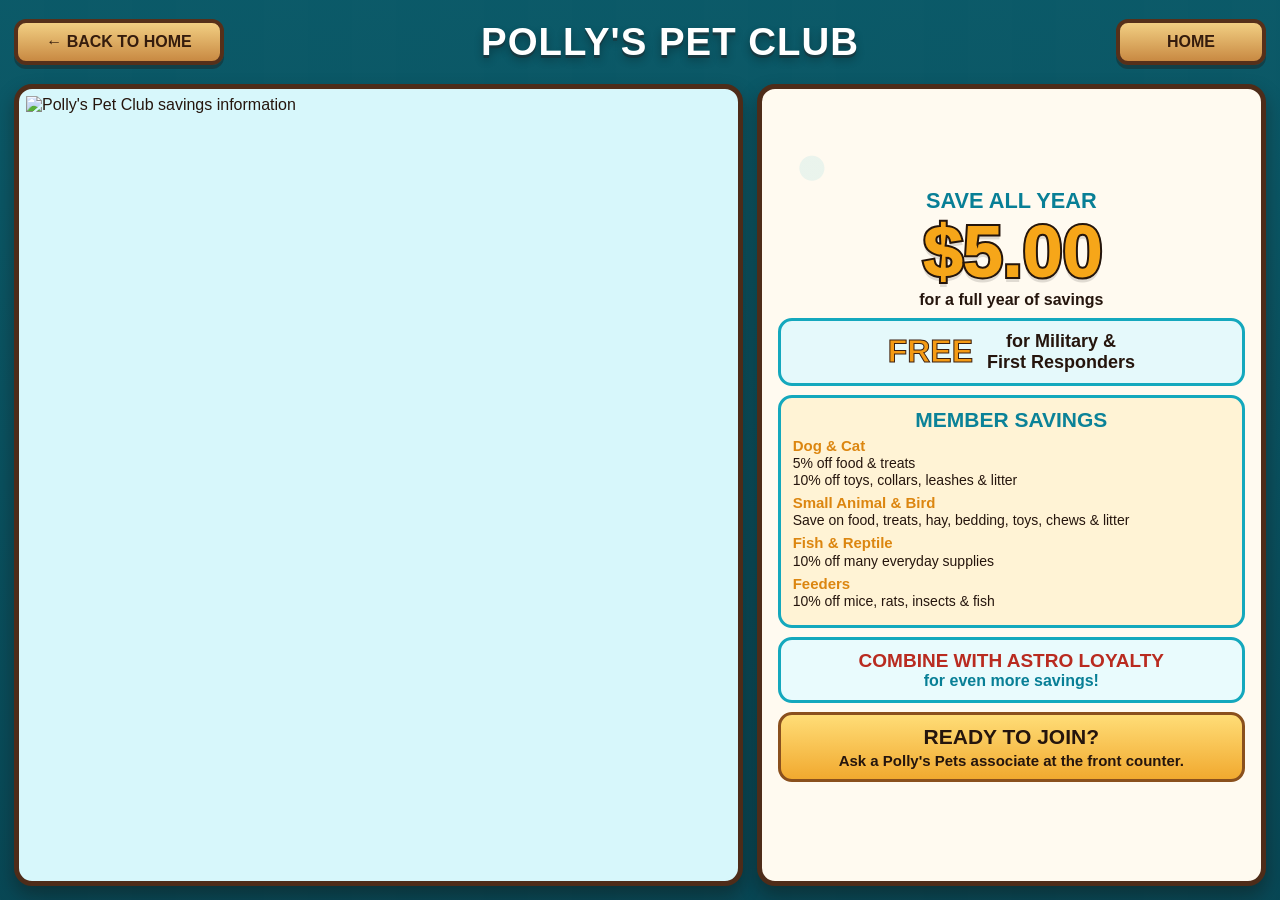
==== pet-club.html @ 953e276b "V8.12 – Retro Pet Club Button" ====
<!doctype html>
<html lang="en">
<head>
<meta charset="utf-8">
<meta name="viewport" content="width=device-width,initial-scale=1,maximum-scale=1,user-scalable=no">
<meta name="theme-color" content="#0c8297">
<title>Polly's Pet Club</title>
<link rel="stylesheet" href="pet-club-v812.css?v=812">
</head>
<body>
<main class="petclub-page">
  <header class="petclub-topbar">
    <button class="nav-btn" onclick="window.location.href='index.html?v=812'">← BACK TO HOME</button>
    <div class="topbar-title">POLLY'S PET CLUB</div>
    <button class="nav-btn" onclick="window.location.href='index.html?v=812'">HOME</button>
  </header>

  <section class="petclub-content">
    <div class="flyer-panel">
      <img src="pollys-pet-club.png" alt="Polly's Pet Club savings information">
    </div>

    <aside class="info-panel">
      <div class="mini-title">SAVE ALL YEAR</div>
      <div class="price">$5.00</div>
      <div class="per-year">for a full year of savings</div>

      <div class="free-box">
        <strong>FREE</strong>
        <span>for Military &amp;<br>First Responders</span>
      </div>

      <div class="benefit-box">
        <h2>MEMBER SAVINGS</h2>
        <p><b>Dog &amp; Cat</b><br>5% off food &amp; treats<br>10% off toys, collars, leashes &amp; litter</p>
        <p><b>Small Animal &amp; Bird</b><br>Save on food, treats, hay, bedding, toys, chews &amp; litter</p>
        <p><b>Fish &amp; Reptile</b><br>10% off many everyday supplies</p>
        <p><b>Feeders</b><br>10% off mice, rats, insects &amp; fish</p>
      </div>

      <div class="astro-box">
        <strong>COMBINE WITH ASTRO LOYALTY</strong>
        <span>for even more savings!</span>
      </div>

      <div class="join-box">
        <strong>READY TO JOIN?</strong>
        <span>Ask a Polly's Pets associate at the front counter.</span>
      </div>
    </aside>
  </section>
</main>
</body>
</html>
---- pet-club-v812.css ----
*{box-sizing:border-box}
html,body{margin:0;width:100%;height:100%;overflow:hidden}
body{
  font-family:'Arial Rounded MT Bold','Trebuchet MS',Arial,sans-serif;
  background:
    linear-gradient(rgba(5,92,109,.94),rgba(4,72,87,.96)),
    repeating-linear-gradient(90deg,#773b20 0 44px,#693219 44px 88px);
  color:#25150d;
}
button{font:inherit}
.petclub-page{
  width:100vw;height:100vh;
  display:grid;
  grid-template-rows:64px minmax(0,1fr);
  padding:10px 14px 14px;
  gap:10px;
}
.petclub-topbar{
  display:grid;
  grid-template-columns:210px 1fr 150px;
  align-items:center;
  gap:12px;
}
.topbar-title{
  text-align:center;
  font-weight:900;
  font-size:clamp(24px,3vw,42px);
  color:#fff;
  letter-spacing:1px;
  text-shadow:0 3px 0 #173b43,0 5px 8px rgba(0,0,0,.3);
}
.nav-btn{
  min-height:46px;
  border:4px solid #56301a;
  border-radius:12px;
  background:linear-gradient(#f2cf83,#c88942);
  color:#351c0d;
  font-weight:900;
  box-shadow:0 4px 0 rgba(31,15,7,.32);
}
.nav-btn:active{transform:translateY(2px)}
.petclub-content{
  min-height:0;
  display:grid;
  grid-template-columns:minmax(0,1.03fr) minmax(360px,.72fr);
  gap:14px;
}
.flyer-panel,.info-panel{
  min-height:0;
  border:5px solid #4e2c19;
  border-radius:18px;
  box-shadow:0 9px 18px rgba(21,10,4,.34);
  overflow:hidden;
}
.flyer-panel{
  background:#d7f7fb;
  display:flex;
  align-items:center;
  justify-content:center;
  padding:7px;
}
.flyer-panel img{
  display:block;
  height:100%;
  width:100%;
  object-fit:contain;
  object-position:center;
}
.info-panel{
  background:
    radial-gradient(circle at 10% 10%,rgba(48,183,201,.10) 0 12px,transparent 13px),
    #fffaf0;
  padding:14px 16px;
  display:flex;
  flex-direction:column;
  justify-content:center;
  gap:9px;
}
.mini-title{
  text-align:center;
  font-size:clamp(17px,1.7vw,25px);
  font-weight:900;
  color:#087f96;
}
.price{
  margin:-5px 0 -8px;
  text-align:center;
  font-size:clamp(50px,5.6vw,82px);
  line-height:1;
  font-weight:1000;
  color:#f6a619;
  -webkit-text-stroke:2px #24150c;
  text-shadow:0 4px 0 rgba(0,0,0,.12);
}
.per-year{text-align:center;font-size:16px;font-weight:900}
.free-box,.astro-box,.join-box,.benefit-box{
  border-radius:14px;
  border:3px solid #14a8bd;
  padding:10px 12px;
}
.free-box{
  display:flex;
  align-items:center;
  justify-content:center;
  gap:14px;
  background:#e5f9fb;
  text-align:center;
}
.free-box strong{
  font-size:32px;
  color:#f49b15;
  -webkit-text-stroke:1px #3b2112;
}
.free-box span{font-size:18px;font-weight:900}
.benefit-box{background:#fff3d5}
.benefit-box h2{
  margin:0 0 5px;
  text-align:center;
  color:#0b8298;
  font-size:21px;
}
.benefit-box p{
  margin:5px 0;
  font-family:Arial,sans-serif;
  font-size:14px;
  line-height:1.22;
}
.benefit-box b{
  font-family:'Arial Rounded MT Bold','Trebuchet MS',Arial,sans-serif;
  color:#dc8610;
  font-size:15px;
}
.astro-box{
  background:#e9fbfd;
  text-align:center;
}
.astro-box strong{display:block;color:#b92b20;font-size:19px}
.astro-box span{font-weight:900;color:#087f96}
.join-box{
  background:linear-gradient(#ffdd77,#f1a92f);
  border-color:#8a501d;
  text-align:center;
}
.join-box strong{display:block;font-size:21px}
.join-box span{display:block;margin-top:3px;font-size:15px;font-weight:900}
@media(max-width:950px){
  .petclub-page{grid-template-rows:54px minmax(0,1fr);padding:7px 9px 9px}
  .petclub-topbar{grid-template-columns:170px 1fr 120px}
  .nav-btn{min-height:40px;font-size:13px}
  .petclub-content{grid-template-columns:1.08fr .72fr;gap:9px}
  .info-panel{padding:8px 10px;gap:6px}
  .price{font-size:50px}
  .free-box strong{font-size:25px}
  .free-box span{font-size:14px}
  .benefit-box p{font-size:11.5px;margin:3px 0}
  .benefit-box b{font-size:12.5px}
  .astro-box strong,.join-box strong{font-size:15px}
  .astro-box span,.join-box span{font-size:12px}
}
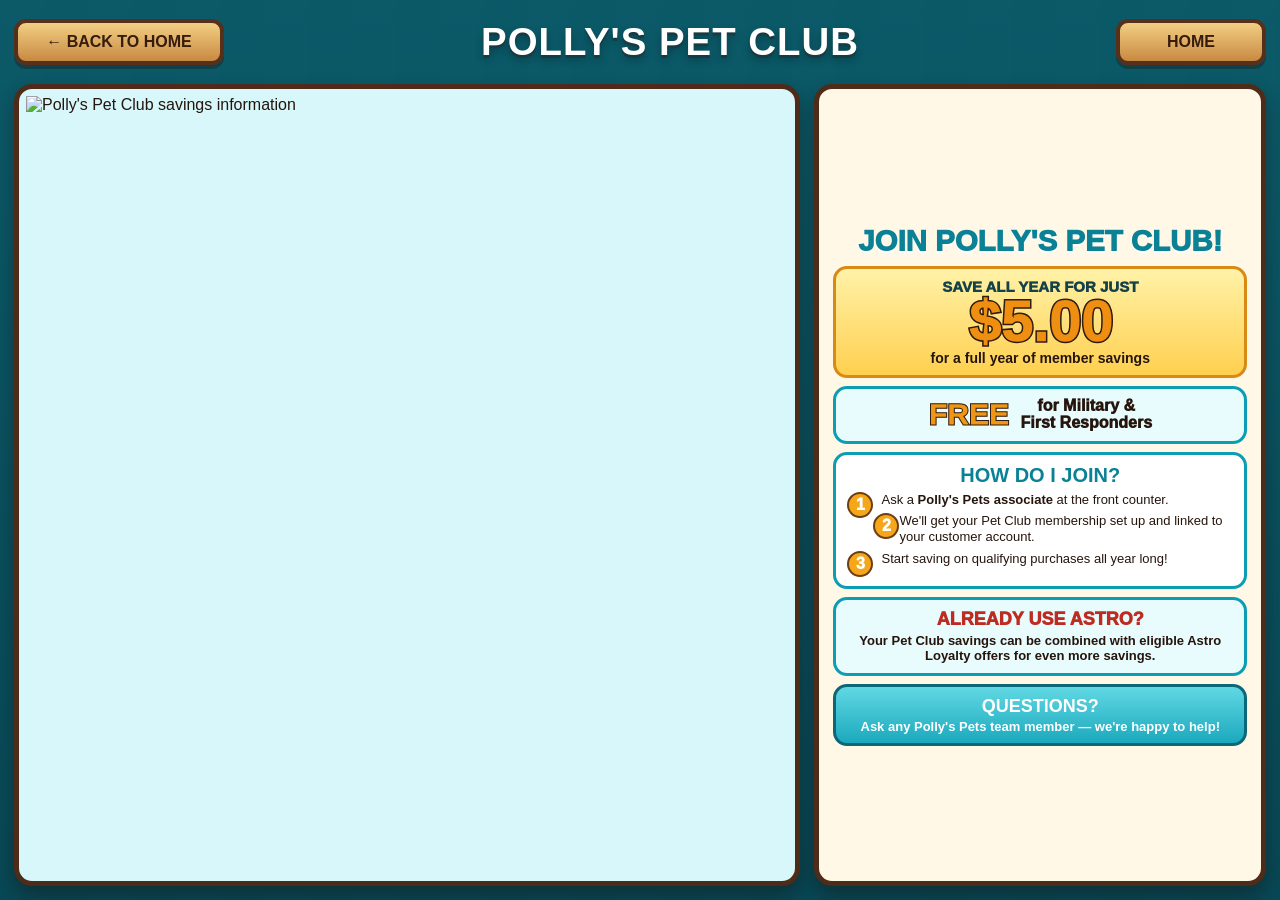
==== commit af8f5e81: "V8.13 Small Update" ====
--- a/pet-club.html
+++ b/pet-club.html
@@ -5,14 +5,14 @@
 <meta name="viewport" content="width=device-width,initial-scale=1,maximum-scale=1,user-scalable=no">
 <meta name="theme-color" content="#0c8297">
 <title>Polly's Pet Club</title>
-<link rel="stylesheet" href="pet-club-v812.css?v=812">
+<link rel="stylesheet" href="pet-club-v813.css?v=813">
 </head>
 <body>
 <main class="petclub-page">
   <header class="petclub-topbar">
-    <button class="nav-btn" onclick="window.location.href='index.html?v=812'">← BACK TO HOME</button>
+    <button class="nav-btn" onclick="window.location.href='index.html?v=813'">← BACK TO HOME</button>
     <div class="topbar-title">POLLY'S PET CLUB</div>
-    <button class="nav-btn" onclick="window.location.href='index.html?v=812'">HOME</button>
+    <button class="nav-btn" onclick="window.location.href='index.html?v=813'">HOME</button>
   </header>
 
   <section class="petclub-content">
@@ -20,32 +20,38 @@
       <img src="pollys-pet-club.png" alt="Polly's Pet Club savings information">
     </div>
 
-    <aside class="info-panel">
-      <div class="mini-title">SAVE ALL YEAR</div>
-      <div class="price">$5.00</div>
-      <div class="per-year">for a full year of savings</div>
+    <aside class="join-panel">
+      <div class="join-heading">JOIN POLLY'S PET CLUB!</div>
 
-      <div class="free-box">
-        <strong>FREE</strong>
-        <span>for Military &amp;<br>First Responders</span>
+      <div class="price-card">
+        <div class="save-line">SAVE ALL YEAR FOR JUST</div>
+        <div class="price">$5.00</div>
+        <div class="year-line">for a full year of member savings</div>
       </div>
 
-      <div class="benefit-box">
-        <h2>MEMBER SAVINGS</h2>
-        <p><b>Dog &amp; Cat</b><br>5% off food &amp; treats<br>10% off toys, collars, leashes &amp; litter</p>
-        <p><b>Small Animal &amp; Bird</b><br>Save on food, treats, hay, bedding, toys, chews &amp; litter</p>
-        <p><b>Fish &amp; Reptile</b><br>10% off many everyday supplies</p>
-        <p><b>Feeders</b><br>10% off mice, rats, insects &amp; fish</p>
+      <div class="free-card">
+        <div class="free-word">FREE</div>
+        <div class="free-copy">for Military &amp;<br>First Responders</div>
       </div>
 
-      <div class="astro-box">
-        <strong>COMBINE WITH ASTRO LOYALTY</strong>
-        <span>for even more savings!</span>
+      <div class="how-card">
+        <h2>HOW DO I JOIN?</h2>
+        <div class="step-num">1</div>
+        <p>Ask a <b>Polly's Pets associate</b> at the front counter.</p>
+        <div class="step-num">2</div>
+        <p>We'll get your Pet Club membership set up and linked to your customer account.</p>
+        <div class="step-num">3</div>
+        <p>Start saving on qualifying purchases all year long!</p>
       </div>
 
-      <div class="join-box">
-        <strong>READY TO JOIN?</strong>
-        <span>Ask a Polly's Pets associate at the front counter.</span>
+      <div class="astro-card">
+        <div class="astro-title">ALREADY USE ASTRO?</div>
+        <div class="astro-copy">Your Pet Club savings can be combined with eligible Astro Loyalty offers for even more savings.</div>
+      </div>
+
+      <div class="ask-card">
+        <strong>QUESTIONS?</strong>
+        <span>Ask any Polly's Pets team member — we're happy to help!</span>
       </div>
     </aside>
   </section>
--- a/pet-club-v813.css
+++ b/pet-club-v813.css
@@ -0,0 +1,188 @@
+
+*{box-sizing:border-box}
+html,body{margin:0;width:100%;height:100%;overflow:hidden}
+body{
+  font-family:'Arial Rounded MT Bold','Trebuchet MS',Arial,sans-serif;
+  background:
+    linear-gradient(rgba(5,92,109,.94),rgba(4,72,87,.96)),
+    repeating-linear-gradient(90deg,#773b20 0 44px,#693219 44px 88px);
+  color:#25150d;
+}
+button{font:inherit}
+.petclub-page{
+  width:100vw;height:100vh;
+  display:grid;
+  grid-template-rows:64px minmax(0,1fr);
+  padding:10px 14px 14px;
+  gap:10px;
+}
+.petclub-topbar{
+  display:grid;
+  grid-template-columns:210px 1fr 150px;
+  align-items:center;
+  gap:12px;
+}
+.topbar-title{
+  text-align:center;
+  font-weight:900;
+  font-size:clamp(24px,3vw,42px);
+  color:#fff;
+  letter-spacing:1px;
+  text-shadow:0 3px 0 #173b43,0 5px 8px rgba(0,0,0,.3);
+}
+.nav-btn{
+  min-height:46px;
+  border:4px solid #56301a;
+  border-radius:12px;
+  background:linear-gradient(#f2cf83,#c88942);
+  color:#351c0d;
+  font-weight:900;
+  box-shadow:0 4px 0 rgba(31,15,7,.32);
+}
+.nav-btn:active{transform:translateY(2px)}
+.petclub-content{
+  min-height:0;
+  display:grid;
+  grid-template-columns:minmax(0,1.08fr) minmax(350px,.62fr);
+  gap:14px;
+}
+.flyer-panel,.join-panel{
+  min-height:0;
+  border:5px solid #4e2c19;
+  border-radius:18px;
+  box-shadow:0 9px 18px rgba(21,10,4,.34);
+  overflow:hidden;
+}
+.flyer-panel{
+  background:#d7f7fb;
+  display:flex;
+  align-items:center;
+  justify-content:center;
+  padding:7px;
+}
+.flyer-panel img{
+  display:block;
+  height:100%;
+  width:100%;
+  object-fit:contain;
+  object-position:center;
+}
+.join-panel{
+  background:#fff8e7;
+  padding:12px 14px;
+  display:flex;
+  flex-direction:column;
+  justify-content:center;
+  gap:8px;
+}
+.join-heading{
+  text-align:center;
+  font-size:clamp(22px,2.3vw,34px);
+  font-weight:1000;
+  color:#0b8196;
+  text-shadow:0 2px 0 #fff;
+}
+.price-card,.free-card,.how-card,.astro-card,.ask-card{
+  border:3px solid #0b9db3;
+  border-radius:14px;
+  padding:9px 11px;
+}
+.price-card{
+  background:linear-gradient(#fff2a8,#ffd04f);
+  text-align:center;
+  border-color:#d88a14;
+}
+.save-line{font-size:15px;font-weight:1000;color:#15414a}
+.price{
+  font-size:clamp(42px,4.5vw,68px);
+  line-height:.95;
+  font-weight:1000;
+  color:#ee8f12;
+  -webkit-text-stroke:1.5px #321b0f;
+}
+.year-line{font-size:14px;font-weight:900}
+.free-card{
+  display:flex;
+  justify-content:center;
+  align-items:center;
+  gap:12px;
+  background:#e8fbfd;
+}
+.free-word{
+  font-size:30px;
+  font-weight:1000;
+  color:#ef9715;
+  -webkit-text-stroke:1px #321b0f;
+}
+.free-copy{
+  font-size:16px;
+  line-height:1.05;
+  font-weight:1000;
+  text-align:center;
+}
+.how-card{background:#fff}
+.how-card h2{
+  margin:0 0 5px;
+  text-align:center;
+  color:#0b8196;
+  font-size:20px;
+}
+.how-card p{
+  margin:3px 0 6px 34px;
+  font-family:Arial,sans-serif;
+  font-size:13px;
+  line-height:1.2;
+}
+.step-num{
+  float:left;
+  width:26px;height:26px;
+  border-radius:50%;
+  display:flex;
+  align-items:center;
+  justify-content:center;
+  background:#f5a619;
+  color:#fff;
+  font-weight:1000;
+  border:2px solid #6d3d13;
+}
+.astro-card{
+  background:#e8fbfd;
+  text-align:center;
+}
+.astro-title{
+  color:#be2b20;
+  font-size:18px;
+  font-weight:1000;
+}
+.astro-copy{
+  margin-top:3px;
+  font-family:Arial,sans-serif;
+  font-size:13px;
+  line-height:1.2;
+  font-weight:700;
+}
+.ask-card{
+  background:linear-gradient(#61d8e4,#1ba9bd);
+  color:#fff;
+  border-color:#0c6878;
+  text-align:center;
+}
+.ask-card strong{display:block;font-size:18px}
+.ask-card span{display:block;font-size:13px;font-weight:900;margin-top:2px}
+@media(max-width:950px){
+  .petclub-page{grid-template-rows:54px minmax(0,1fr);padding:7px 9px 9px}
+  .petclub-topbar{grid-template-columns:170px 1fr 120px}
+  .nav-btn{min-height:40px;font-size:13px}
+  .petclub-content{grid-template-columns:1.08fr .64fr;gap:9px}
+  .join-panel{padding:8px 9px;gap:5px}
+  .join-heading{font-size:20px}
+  .price{font-size:42px}
+  .save-line,.year-line{font-size:11px}
+  .free-word{font-size:23px}
+  .free-copy{font-size:12px}
+  .how-card h2{font-size:15px}
+  .how-card p{font-size:10.5px;margin-left:30px;margin-bottom:4px}
+  .step-num{width:22px;height:22px;font-size:11px}
+  .astro-title,.ask-card strong{font-size:14px}
+  .astro-copy,.ask-card span{font-size:10.5px}
+}
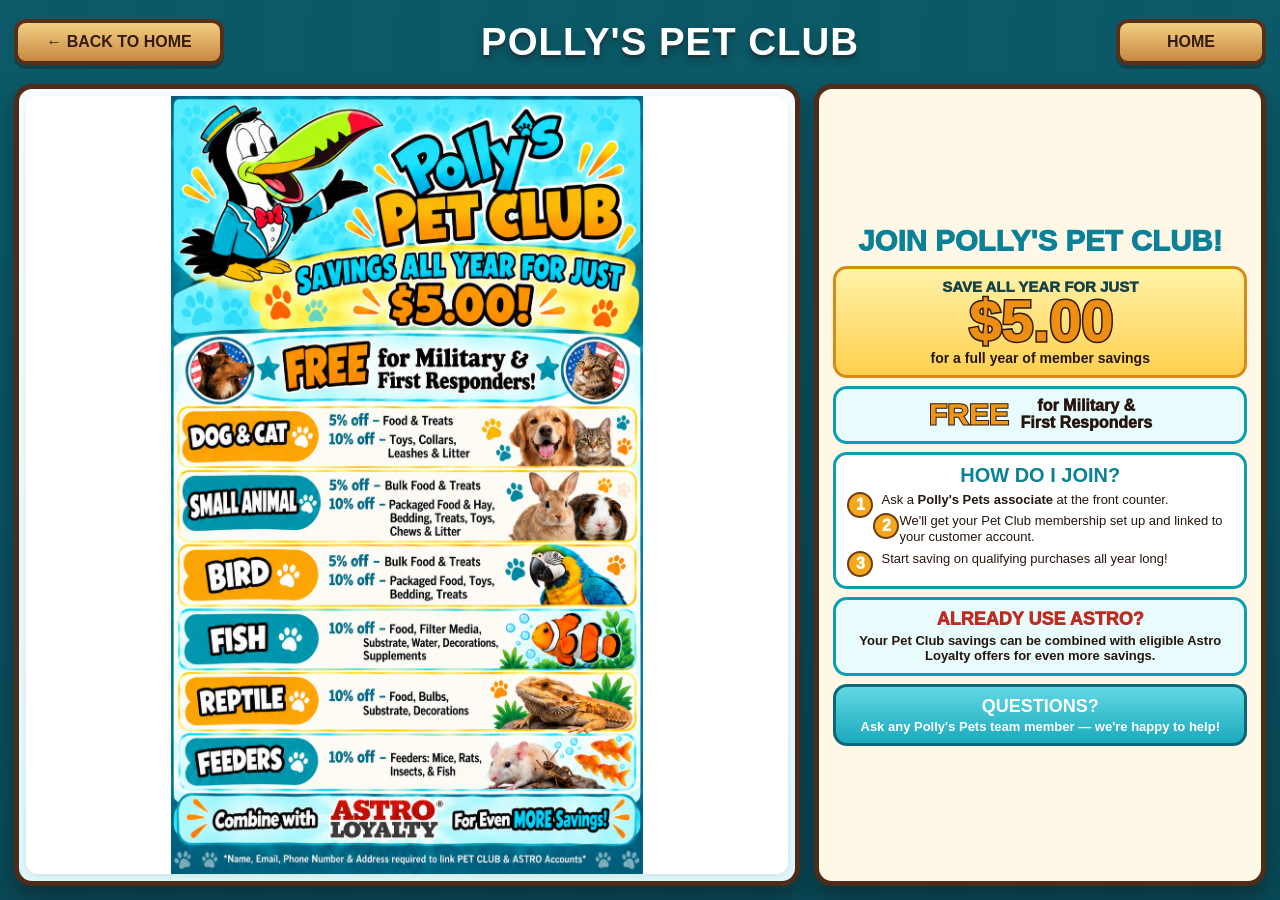
==== commit e63da514: "V8.14 Pet Club Fix Small Update" ====
--- a/pet-club.html
+++ b/pet-club.html
@@ -5,19 +5,19 @@
 <meta name="viewport" content="width=device-width,initial-scale=1,maximum-scale=1,user-scalable=no">
 <meta name="theme-color" content="#0c8297">
 <title>Polly's Pet Club</title>
-<link rel="stylesheet" href="pet-club-v813.css?v=813">
+<link rel="stylesheet" href="pet-club-v814.css?v=814">
 </head>
 <body>
 <main class="petclub-page">
   <header class="petclub-topbar">
-    <button class="nav-btn" onclick="window.location.href='index.html?v=813'">← BACK TO HOME</button>
+    <button class="nav-btn" onclick="window.location.href='index.html?v=814'">← BACK TO HOME</button>
     <div class="topbar-title">POLLY'S PET CLUB</div>
-    <button class="nav-btn" onclick="window.location.href='index.html?v=813'">HOME</button>
+    <button class="nav-btn" onclick="window.location.href='index.html?v=814'">HOME</button>
   </header>
 
   <section class="petclub-content">
     <div class="flyer-panel">
-      <img src="pollys-pet-club.png" alt="Polly's Pet Club savings information">
+      <img src="pollys-pet-club.png" alt="Polly's Pet Club savings information" loading="eager" decoding="sync" width="900" height="1350">
     </div>
 
     <aside class="join-panel">
--- a/pet-club-v814.css
+++ b/pet-club-v814.css
@@ -0,0 +1,192 @@
+
+*{box-sizing:border-box}
+html,body{margin:0;width:100%;height:100%;overflow:hidden}
+body{
+  font-family:'Arial Rounded MT Bold','Trebuchet MS',Arial,sans-serif;
+  background:
+    linear-gradient(rgba(5,92,109,.94),rgba(4,72,87,.96)),
+    repeating-linear-gradient(90deg,#773b20 0 44px,#693219 44px 88px);
+  color:#25150d;
+}
+button{font:inherit}
+.petclub-page{
+  width:100vw;height:100vh;
+  display:grid;
+  grid-template-rows:64px minmax(0,1fr);
+  padding:10px 14px 14px;
+  gap:10px;
+}
+.petclub-topbar{
+  display:grid;
+  grid-template-columns:210px 1fr 150px;
+  align-items:center;
+  gap:12px;
+}
+.topbar-title{
+  text-align:center;
+  font-weight:900;
+  font-size:clamp(24px,3vw,42px);
+  color:#fff;
+  letter-spacing:1px;
+  text-shadow:0 3px 0 #173b43,0 5px 8px rgba(0,0,0,.3);
+}
+.nav-btn{
+  min-height:46px;
+  border:4px solid #56301a;
+  border-radius:12px;
+  background:linear-gradient(#f2cf83,#c88942);
+  color:#351c0d;
+  font-weight:900;
+  box-shadow:0 4px 0 rgba(31,15,7,.32);
+}
+.nav-btn:active{transform:translateY(2px)}
+.petclub-content{
+  min-height:0;
+  display:grid;
+  grid-template-columns:minmax(0,1.08fr) minmax(350px,.62fr);
+  gap:14px;
+}
+.flyer-panel,.join-panel{
+  min-height:0;
+  border:5px solid #4e2c19;
+  border-radius:18px;
+  box-shadow:0 9px 18px rgba(21,10,4,.34);
+  overflow:hidden;
+}
+.flyer-panel{
+  background:linear-gradient(180deg,#f8feff 0%,#dff8fb 100%);
+  display:flex;
+  align-items:center;
+  justify-content:center;
+  padding:7px;
+}
+.flyer-panel img{
+  display:block;
+  height:100%;
+  width:100%;
+  object-fit:contain;
+  object-position:center;
+}
+.join-panel{
+  background:#fff8e7;
+  padding:12px 14px;
+  display:flex;
+  flex-direction:column;
+  justify-content:center;
+  gap:8px;
+}
+.join-heading{
+  text-align:center;
+  font-size:clamp(22px,2.3vw,34px);
+  font-weight:1000;
+  color:#0b8196;
+  text-shadow:0 2px 0 #fff;
+}
+.price-card,.free-card,.how-card,.astro-card,.ask-card{
+  border:3px solid #0b9db3;
+  border-radius:14px;
+  padding:9px 11px;
+}
+.price-card{
+  background:linear-gradient(#fff2a8,#ffd04f);
+  text-align:center;
+  border-color:#d88a14;
+}
+.save-line{font-size:15px;font-weight:1000;color:#15414a}
+.price{
+  font-size:clamp(42px,4.5vw,68px);
+  line-height:.95;
+  font-weight:1000;
+  color:#ee8f12;
+  -webkit-text-stroke:1.5px #321b0f;
+}
+.year-line{font-size:14px;font-weight:900}
+.free-card{
+  display:flex;
+  justify-content:center;
+  align-items:center;
+  gap:12px;
+  background:#e8fbfd;
+}
+.free-word{
+  font-size:30px;
+  font-weight:1000;
+  color:#ef9715;
+  -webkit-text-stroke:1px #321b0f;
+}
+.free-copy{
+  font-size:16px;
+  line-height:1.05;
+  font-weight:1000;
+  text-align:center;
+}
+.how-card{background:#fff}
+.how-card h2{
+  margin:0 0 5px;
+  text-align:center;
+  color:#0b8196;
+  font-size:20px;
+}
+.how-card p{
+  margin:3px 0 6px 34px;
+  font-family:Arial,sans-serif;
+  font-size:13px;
+  line-height:1.2;
+}
+.step-num{
+  float:left;
+  width:26px;height:26px;
+  border-radius:50%;
+  display:flex;
+  align-items:center;
+  justify-content:center;
+  background:#f5a619;
+  color:#fff;
+  font-weight:1000;
+  border:2px solid #6d3d13;
+}
+.astro-card{
+  background:#e8fbfd;
+  text-align:center;
+}
+.astro-title{
+  color:#be2b20;
+  font-size:18px;
+  font-weight:1000;
+}
+.astro-copy{
+  margin-top:3px;
+  font-family:Arial,sans-serif;
+  font-size:13px;
+  line-height:1.2;
+  font-weight:700;
+}
+.ask-card{
+  background:linear-gradient(#61d8e4,#1ba9bd);
+  color:#fff;
+  border-color:#0c6878;
+  text-align:center;
+}
+.ask-card strong{display:block;font-size:18px}
+.ask-card span{display:block;font-size:13px;font-weight:900;margin-top:2px}
+@media(max-width:950px){
+  .petclub-page{grid-template-rows:54px minmax(0,1fr);padding:7px 9px 9px}
+  .petclub-topbar{grid-template-columns:170px 1fr 120px}
+  .nav-btn{min-height:40px;font-size:13px}
+  .petclub-content{grid-template-columns:1.08fr .64fr;gap:9px}
+  .join-panel{padding:8px 9px;gap:5px}
+  .join-heading{font-size:20px}
+  .price{font-size:42px}
+  .save-line,.year-line{font-size:11px}
+  .free-word{font-size:23px}
+  .free-copy{font-size:12px}
+  .how-card h2{font-size:15px}
+  .how-card p{font-size:10.5px;margin-left:30px;margin-bottom:4px}
+  .step-num{width:22px;height:22px;font-size:11px}
+  .astro-title,.ask-card strong{font-size:14px}
+  .astro-copy,.ask-card span{font-size:10.5px}
+}
+
+
+/* V8.14 – ensure Pet Club flyer area stays attractive while asset loads */
+.flyer-panel img{background:#ffffff;border-radius:12px;box-shadow:0 2px 8px rgba(0,0,0,.08);}
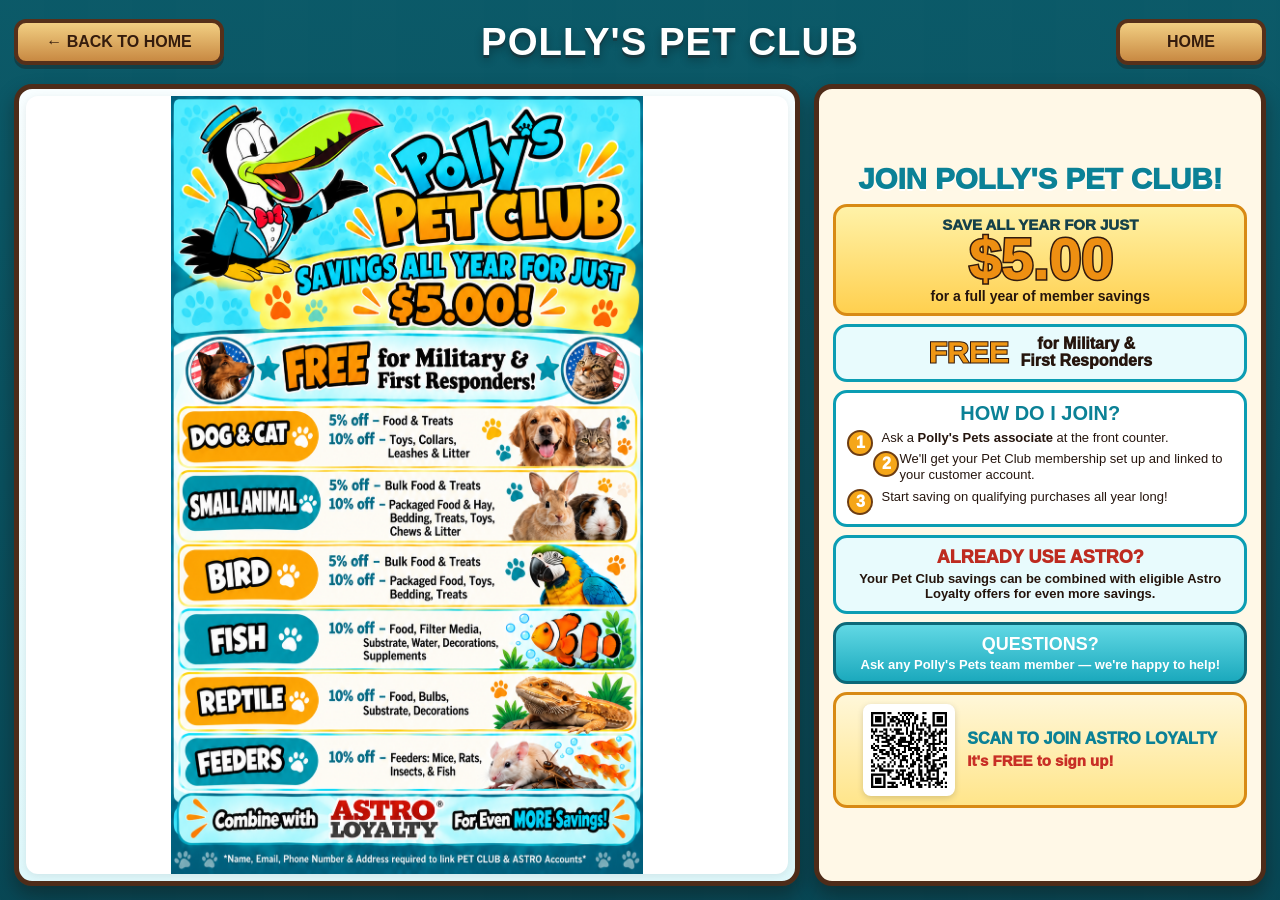
==== commit e5115601: "V8.16 – Astro QR Pet Club Update" ====
--- a/pet-club.html
+++ b/pet-club.html
@@ -5,14 +5,14 @@
 <meta name="viewport" content="width=device-width,initial-scale=1,maximum-scale=1,user-scalable=no">
 <meta name="theme-color" content="#0c8297">
 <title>Polly's Pet Club</title>
-<link rel="stylesheet" href="pet-club-v814.css?v=814">
+<link rel="stylesheet" href="pet-club-v816.css?v=816">
 </head>
 <body>
 <main class="petclub-page">
   <header class="petclub-topbar">
-    <button class="nav-btn" onclick="window.location.href='index.html?v=814'">← BACK TO HOME</button>
+    <button class="nav-btn" onclick="window.location.href='index.html?v=816'">← BACK TO HOME</button>
     <div class="topbar-title">POLLY'S PET CLUB</div>
-    <button class="nav-btn" onclick="window.location.href='index.html?v=814'">HOME</button>
+    <button class="nav-btn" onclick="window.location.href='index.html?v=816'">HOME</button>
   </header>
 
   <section class="petclub-content">
@@ -53,6 +53,14 @@
         <strong>QUESTIONS?</strong>
         <span>Ask any Polly's Pets team member — we're happy to help!</span>
       </div>
+
+      <div class="astro-signup-card">
+        <img class="astro-qr" src="astro-signup-qr.png" alt="QR code to sign up for Astro Loyalty" width="220" height="220">
+        <div class="astro-signup-copy">
+          <strong>SCAN TO JOIN ASTRO LOYALTY</strong>
+          <span>It's FREE to sign up!</span>
+        </div>
+      </div>
     </aside>
   </section>
 </main>
--- a/pet-club-v816.css
+++ b/pet-club-v816.css
@@ -0,0 +1,236 @@
+
+*{box-sizing:border-box}
+html,body{margin:0;width:100%;height:100%;overflow:hidden}
+body{
+  font-family:'Arial Rounded MT Bold','Trebuchet MS',Arial,sans-serif;
+  background:
+    linear-gradient(rgba(5,92,109,.94),rgba(4,72,87,.96)),
+    repeating-linear-gradient(90deg,#773b20 0 44px,#693219 44px 88px);
+  color:#25150d;
+}
+button{font:inherit}
+.petclub-page{
+  width:100vw;height:100vh;
+  display:grid;
+  grid-template-rows:64px minmax(0,1fr);
+  padding:10px 14px 14px;
+  gap:10px;
+}
+.petclub-topbar{
+  display:grid;
+  grid-template-columns:210px 1fr 150px;
+  align-items:center;
+  gap:12px;
+}
+.topbar-title{
+  text-align:center;
+  font-weight:900;
+  font-size:clamp(24px,3vw,42px);
+  color:#fff;
+  letter-spacing:1px;
+  text-shadow:0 3px 0 #173b43,0 5px 8px rgba(0,0,0,.3);
+}
+.nav-btn{
+  min-height:46px;
+  border:4px solid #56301a;
+  border-radius:12px;
+  background:linear-gradient(#f2cf83,#c88942);
+  color:#351c0d;
+  font-weight:900;
+  box-shadow:0 4px 0 rgba(31,15,7,.32);
+}
+.nav-btn:active{transform:translateY(2px)}
+.petclub-content{
+  min-height:0;
+  display:grid;
+  grid-template-columns:minmax(0,1.08fr) minmax(350px,.62fr);
+  gap:14px;
+}
+.flyer-panel,.join-panel{
+  min-height:0;
+  border:5px solid #4e2c19;
+  border-radius:18px;
+  box-shadow:0 9px 18px rgba(21,10,4,.34);
+  overflow:hidden;
+}
+.flyer-panel{
+  background:linear-gradient(180deg,#f8feff 0%,#dff8fb 100%);
+  display:flex;
+  align-items:center;
+  justify-content:center;
+  padding:7px;
+}
+.flyer-panel img{
+  display:block;
+  height:100%;
+  width:100%;
+  object-fit:contain;
+  object-position:center;
+}
+.join-panel{
+  background:#fff8e7;
+  padding:12px 14px;
+  display:flex;
+  flex-direction:column;
+  justify-content:center;
+  gap:8px;
+}
+.join-heading{
+  text-align:center;
+  font-size:clamp(22px,2.3vw,34px);
+  font-weight:1000;
+  color:#0b8196;
+  text-shadow:0 2px 0 #fff;
+}
+.price-card,.free-card,.how-card,.astro-card,.ask-card{
+  border:3px solid #0b9db3;
+  border-radius:14px;
+  padding:9px 11px;
+}
+.price-card{
+  background:linear-gradient(#fff2a8,#ffd04f);
+  text-align:center;
+  border-color:#d88a14;
+}
+.save-line{font-size:15px;font-weight:1000;color:#15414a}
+.price{
+  font-size:clamp(42px,4.5vw,68px);
+  line-height:.95;
+  font-weight:1000;
+  color:#ee8f12;
+  -webkit-text-stroke:1.5px #321b0f;
+}
+.year-line{font-size:14px;font-weight:900}
+.free-card{
+  display:flex;
+  justify-content:center;
+  align-items:center;
+  gap:12px;
+  background:#e8fbfd;
+}
+.free-word{
+  font-size:30px;
+  font-weight:1000;
+  color:#ef9715;
+  -webkit-text-stroke:1px #321b0f;
+}
+.free-copy{
+  font-size:16px;
+  line-height:1.05;
+  font-weight:1000;
+  text-align:center;
+}
+.how-card{background:#fff}
+.how-card h2{
+  margin:0 0 5px;
+  text-align:center;
+  color:#0b8196;
+  font-size:20px;
+}
+.how-card p{
+  margin:3px 0 6px 34px;
+  font-family:Arial,sans-serif;
+  font-size:13px;
+  line-height:1.2;
+}
+.step-num{
+  float:left;
+  width:26px;height:26px;
+  border-radius:50%;
+  display:flex;
+  align-items:center;
+  justify-content:center;
+  background:#f5a619;
+  color:#fff;
+  font-weight:1000;
+  border:2px solid #6d3d13;
+}
+.astro-card{
+  background:#e8fbfd;
+  text-align:center;
+}
+.astro-title{
+  color:#be2b20;
+  font-size:18px;
+  font-weight:1000;
+}
+.astro-copy{
+  margin-top:3px;
+  font-family:Arial,sans-serif;
+  font-size:13px;
+  line-height:1.2;
+  font-weight:700;
+}
+.ask-card{
+  background:linear-gradient(#61d8e4,#1ba9bd);
+  color:#fff;
+  border-color:#0c6878;
+  text-align:center;
+}
+.ask-card strong{display:block;font-size:18px}
+.ask-card span{display:block;font-size:13px;font-weight:900;margin-top:2px}
+@media(max-width:950px){
+  .petclub-page{grid-template-rows:54px minmax(0,1fr);padding:7px 9px 9px}
+  .petclub-topbar{grid-template-columns:170px 1fr 120px}
+  .nav-btn{min-height:40px;font-size:13px}
+  .petclub-content{grid-template-columns:1.08fr .64fr;gap:9px}
+  .join-panel{padding:8px 9px;gap:5px}
+  .join-heading{font-size:20px}
+  .price{font-size:42px}
+  .save-line,.year-line{font-size:11px}
+  .free-word{font-size:23px}
+  .free-copy{font-size:12px}
+  .how-card h2{font-size:15px}
+  .how-card p{font-size:10.5px;margin-left:30px;margin-bottom:4px}
+  .step-num{width:22px;height:22px;font-size:11px}
+  .astro-title,.ask-card strong{font-size:14px}
+  .astro-copy,.ask-card span{font-size:10.5px}
+}
+
+
+/* V8.14 – ensure Pet Club flyer area stays attractive while asset loads */
+.flyer-panel img{background:#ffffff;border-radius:12px;box-shadow:0 2px 8px rgba(0,0,0,.08);}
+
+/* V8.16 – Astro Loyalty QR signup under Questions */
+.astro-signup-card{
+  display:flex;
+  align-items:center;
+  justify-content:center;
+  gap:12px;
+  padding:9px 11px;
+  border:3px solid #d88a14;
+  border-radius:14px;
+  background:linear-gradient(#fff7d9,#ffe58a);
+  text-align:left;
+}
+.astro-qr{
+  width:92px;
+  height:92px;
+  flex:0 0 92px;
+  object-fit:contain;
+  background:#fff;
+  border:4px solid #fff;
+  border-radius:8px;
+  box-shadow:0 2px 6px rgba(0,0,0,.16);
+}
+.astro-signup-copy strong{
+  display:block;
+  color:#0b8196;
+  font-size:16px;
+  line-height:1.05;
+  font-weight:1000;
+}
+.astro-signup-copy span{
+  display:block;
+  margin-top:5px;
+  color:#c82f26;
+  font-size:15px;
+  line-height:1;
+  font-weight:1000;
+}
+@media(max-width:950px){
+  .astro-signup-card{gap:7px;padding:6px 7px}
+  .astro-qr{width:68px;height:68px;flex-basis:68px;border-width:3px}
+  .astro-signup-copy strong{font-size:12px}
+  .astro-signup-copy span{font-size:11px}
+}
